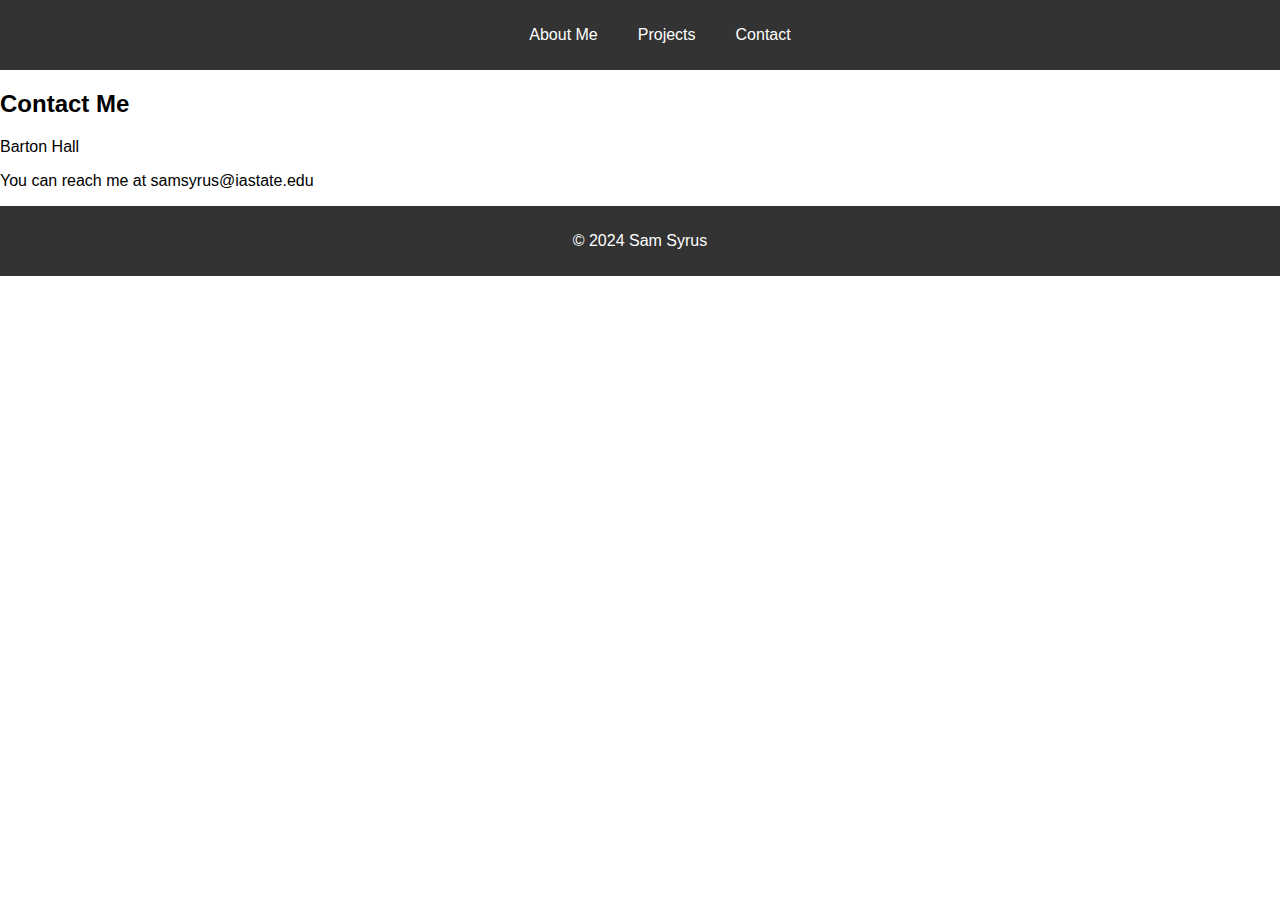
==== contact.html @ 0c7414cd "Add files via upload" ====
<!DOCTYPE html>
<html lang="en">

<head>
    <meta charset="UTF-8">
    <meta name="viewport" content="width=device-width, initial-scale=1.0">
    <title>Document</title>
    <link rel="stylesheet" href="./style.css">
</head>

<header>
    <nav>
        <ul>
            <li><a href="./index.html">About Me</a></li>
            <li><a href="./projects.html">Projects</a></li>
            <li><a href="./contact.html">Contact</a></li>
        </ul>
    </nav>
</header>

<body>
    <div class="container">
        <h2>Contact Me</h2>
        <p>Barton Hall</p>
        <p>You can reach me at samsyrus@iastate.edu</p>
    </div>
</body>

<footer>
    <p>&copy; 2024 Sam Syrus</p>
</footer>

</html>
---- style.css ----
header {
    background-color: #333;
    color: #fff;
    padding: 10px 0;
}

nav ul {
    list-style: none;
    display: flex;
    justify-content: center;
}

nav li {
    margin: 0 20px;
}

nav a {
    text-decoration: none;
    color: #fff;
}

img {
    max-width: 200%;
}

body {
    font-family: Arial, sans-serif;
    margin: 0;
    padding: 0;
}

footer {
    text-align: center;
    padding: 10px;
    background-color: #333;
    color: #fff;
}
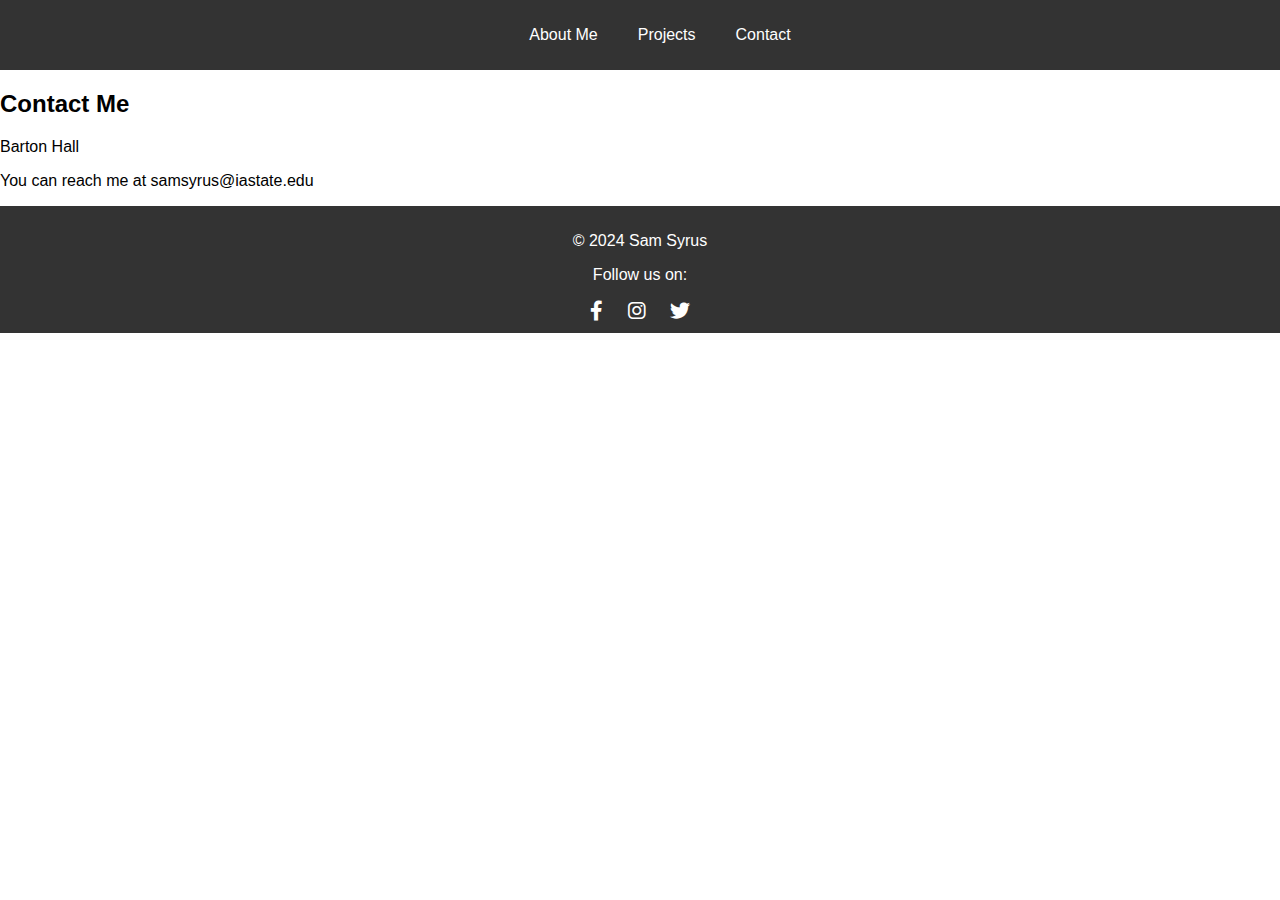
==== commit 00beaf12: "Add files via upload" ====
--- a/contact.html
+++ b/contact.html
@@ -6,6 +6,7 @@
     <meta name="viewport" content="width=device-width, initial-scale=1.0">
     <title>Document</title>
     <link rel="stylesheet" href="./style.css">
+    <link rel="stylesheet" href="https://cdnjs.cloudflare.com/ajax/libs/font-awesome/6.0.0-beta3/css/all.min.css">
 </head>
 
 <header>
@@ -28,6 +29,11 @@
 
 <footer>
     <p>&copy; 2024 Sam Syrus</p>
+    <p>Follow us on:</p>
+    <a href="https://www.facebook.com" target="_blank"><i class="fab fa-facebook-f"></i></a>
+    <a href="https://www.instagram.com" target="_blank"><i class="fab fa-instagram"></i></a>
+    <a href="https://www.twitter.com" target="_blank"><i class="fab fa-twitter"></i></a>
+
 </footer>
 
 </html>--- a/style.css
+++ b/style.css
@@ -20,7 +20,7 @@
 }
 
 img {
-    max-width: 200%;
+    max-width: 100%;
 }
 
 body {
@@ -34,4 +34,16 @@
     padding: 10px;
     background-color: #333;
     color: #fff;
+}
+
+footer a {
+    color: #fff;
+    margin: 0 10px;
+    text-decoration: none;
+    font-size: 20px;
+}
+
+footer a:hover {
+    color: #f39c12;
+    /* Change color on hover */
 }